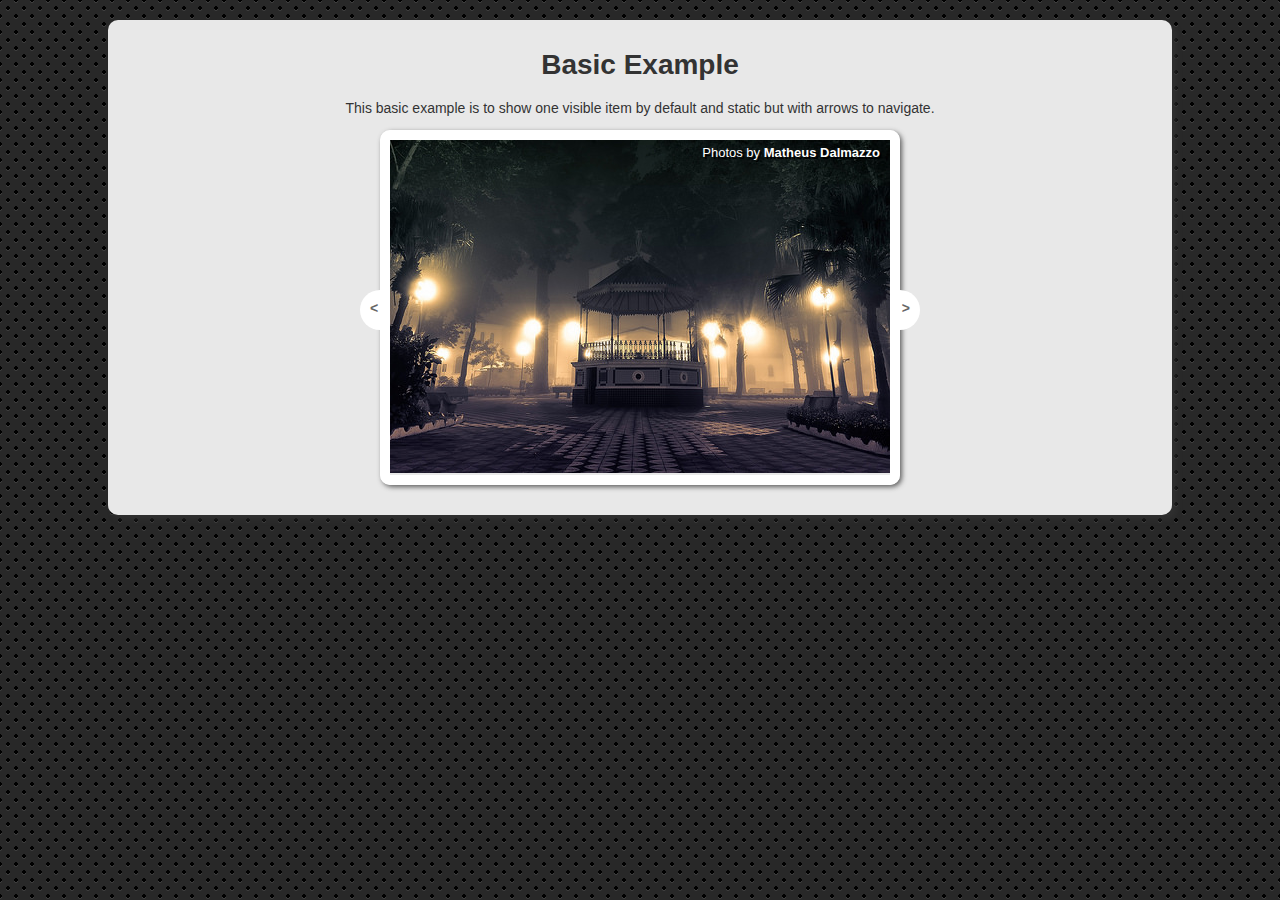
==== examples/basic/index.html @ e310b583 "basic example" ====
<!doctype html>
<html lang="en">
  <head>
    <meta charset="utf-8">
    <title>Basic - BasicCarousel Examples</title>
    <link rel="stylesheet" type="text/css" href="../commons/styles.css" />
    <link rel="stylesheet" type="text/css" href="styles.css" />
  </head>
  <body>
    <div class="content">
      <h1>Basic Example</h1>
      <p>This basic example is to show one visible item by default and static but with arrows to navigate.</p>

      <div class="section-carousel">
        <div class="div-my-carousel">
          <ul>
            <li><img src="../images/img1.jpg" width="500" alt="" /></li>
            <li><img src="../images/img2.jpg" width="500" alt="" /></li>
            <li><img src="../images/img3.jpg" width="500" alt="" /></li>
            <li><img src="../images/img4.jpg" width="500" alt="" /></li>
            <li><img src="../images/img5.jpg" width="500" alt="" /></li>
            <li><img src="../images/img6.jpg" width="500" alt="" /></li>
            <li><img src="../images/img7.jpg" width="500" alt="" /></li>
            <li><img src="../images/img8.jpg" width="500" alt="" /></li>
            <li><img src="../images/img9.jpg" width="500" alt="" /></li>
            <li><img src="../images/img10.jpg" width="500" alt="" /></li>
          </ul>
          <div class="photo-credits">Photos by <a href="http://www.flickr.com/photos/lunemazzo" target="_blank">Matheus Dalmazzo</a></div>
        </div>
      </div>
    </div>

    <script type="text/javascript" src="../../lib/jquery-1.11.0.min.js"></script>
    <script type="text/javascript" src="../../lib/jquery.basic-carousel-0.0.1.js"></script>

    <script type="text/javascript">
      $(function(){
        $('.div-my-carousel').basicCarousel();
      });
    </script>
  </body>
</html>
---- examples/commons/styles.css ----
body {
  margin: 0;
  padding: 0;
  background:
    radial-gradient(black 15%, transparent 16%) 0 0,
    radial-gradient(black 15%, transparent 16%) 8px 8px,
    radial-gradient(rgba(255,255,255,.1) 15%, transparent 20%) 0 1px,
    radial-gradient(rgba(255,255,255,.1) 15%, transparent 20%) 8px 9px;
  background-color:#282828;
  background-size:16px 16px;
  behavior: url(pie.htc);
  font-family: Helvetica, Arial, sans-serif;
  font-size: 14px;
  color: #333;
  text-align: center;
}

.content {
  margin: 20px auto;
  padding: 10px 20px 30px 20px;
  width: 80%;
  min-width: 960px;
  background-color: #e8e8e8;
  box-shadow: 5px 5px 5px 0 rgba(50, 50, 50, 0.75);
  border-radius: 10px;
}
---- examples/basic/styles.css ----
.section-carousel {}
.div-my-carousel {
  margin: 0 auto;
  width: 500px;
  height: 335px;
  border: 10px solid #fff;
  box-shadow: 2px 2px 5px 0 rgba(50, 50, 50, 0.75);
  position: relative;
  border-radius: 10px;
}
.div-my-carousel ul {
  margin: 0;
  padding: 0;
  list-style: none;
  z-index: 5;
}
.div-my-carousel ul li {
  list-style: none;
}
.div-my-carousel .carousel-button {
  position: absolute;
  padding: 10px;
  top: 150px;
  height: 20px;
  width: 20px;
  background-color: #fff;
  z-index: 2;
  text-decoration: none;
  color: #666;
  font-weight: bold;
}
.div-my-carousel .carousel-button.disabled {
  display: none;
}
.div-my-carousel .carousel-button-prev {
  left: -30px;
  border-radius: 50% 0 0 50%;
  text-align: left;
}
.div-my-carousel .carousel-button-prev:hover {
  left: -35px;
}
.div-my-carousel .carousel-button-next {
  right: -30px;
  border-radius: 0 50% 50% 0;
  text-align: right;
}
.div-my-carousel .carousel-button-next:hover {
  right: -35px;
}
.div-my-carousel .photo-credits {
  position: absolute;
  top: 5px;
  right: 10px;
  color: #fff;
  font-size: 13px;
  z-index: 6;
  text-shadow: 2px 2px #000;
}
.div-my-carousel .photo-credits a {
  color: #fff;
  font-weight: bold;
  text-decoration: none;
}
.div-my-carousel .photo-credits a:hover {
  text-decoration: underline;
}
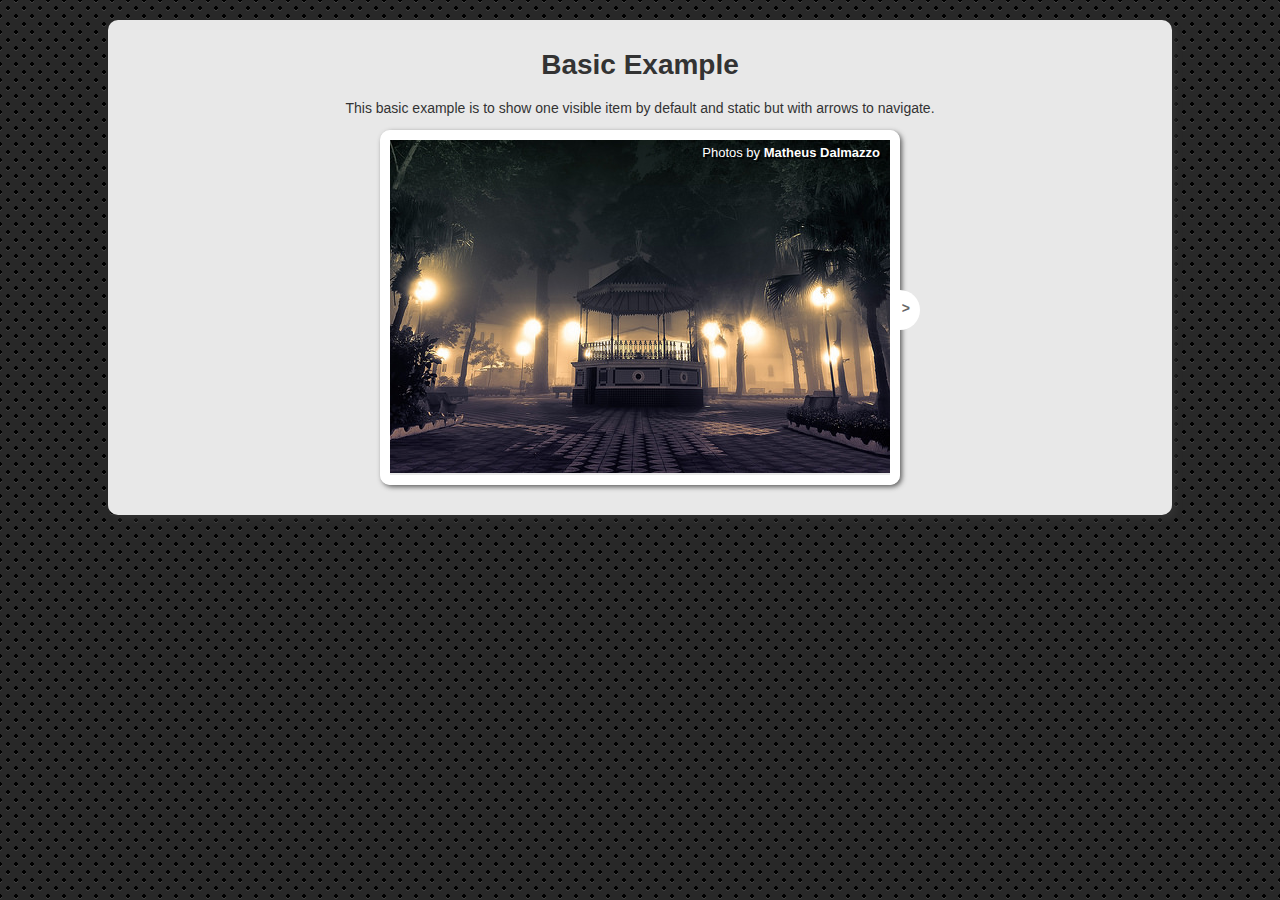
==== commit e42fc8f0: "update source file on examples" ====
--- a/examples/basic/index.html
+++ b/examples/basic/index.html
@@ -31,7 +31,7 @@
     </div>
 
     <script type="text/javascript" src="../../lib/jquery-1.11.0.min.js"></script>
-    <script type="text/javascript" src="../../lib/jquery.basic-carousel-0.0.1.js"></script>
+    <script type="text/javascript" src="../../lib/jquery.basic-carousel.js"></script>
 
     <script type="text/javascript">
       $(function(){
